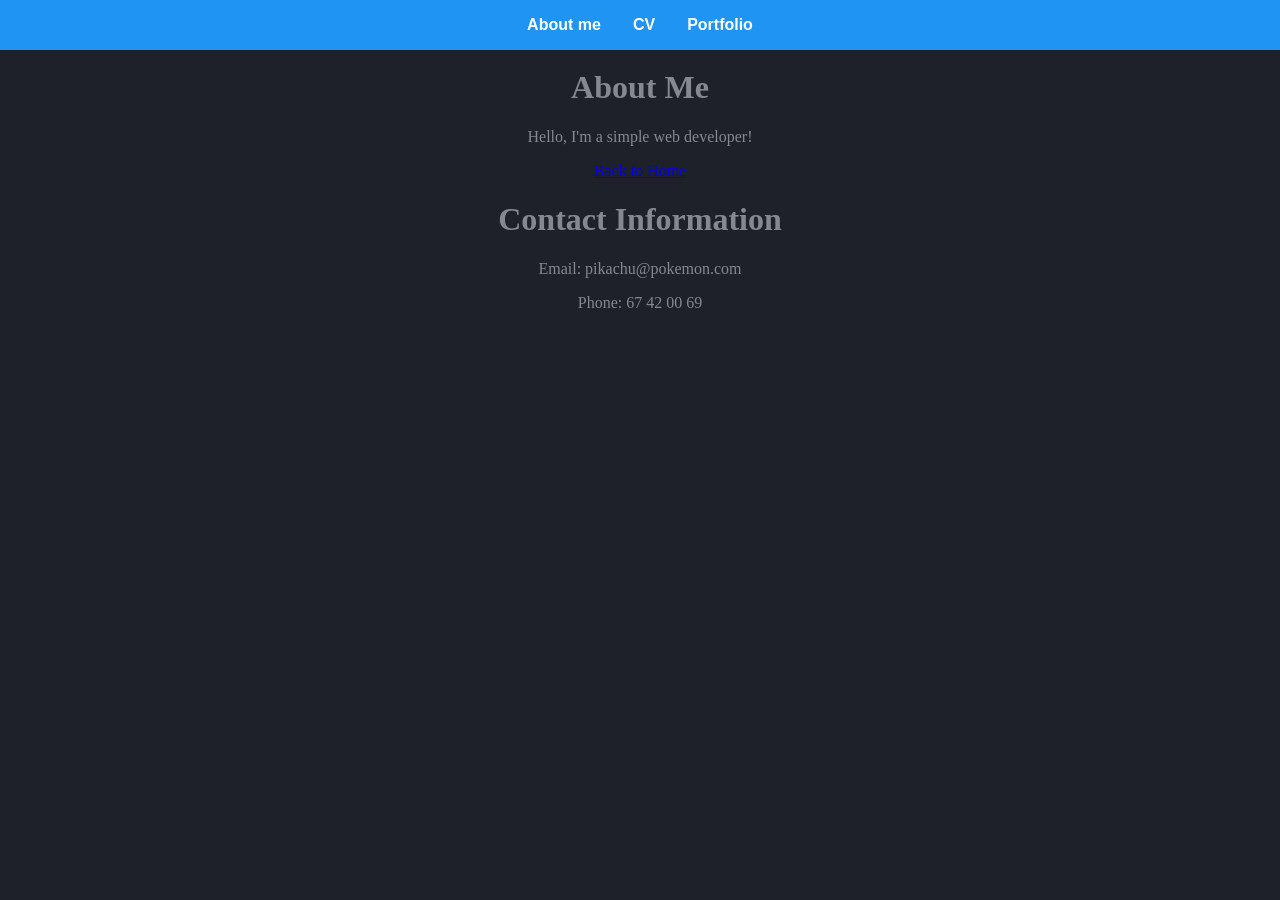
==== CV.html @ a871b5ec "Remake for portfolio" ====
<!DOCTYPE html>
<html lang="en">

<head>
    <meta charset="UTF-8">
    <meta name="viewport" content="width=device-width, initial-scale=1.0">
    <title>CV</title>
    <link rel="stylesheet" href="style.css"/>
</head>

<header>
    <nav>
        <ul>
            <a href="index.html">About me</a>
            <a href="CV.html">CV</a>
            <a href="portfolio.html">Portfolio</a>
        </ul>
    </nav>
</header>

<body>
    <h1>About Me</h1>
    <p>Hello, I'm a simple web developer!</p>
    <p><a href="index.html">Back to Home</a></p>
</body>

<footer>
    <h1>Contact Information</h1>
    <p>Email: pikachu@pokemon.com</p>
    <p>Phone: 67 42 00 69</p>
</footer>

</html>
---- style.css ----
:root {
    --background-color: #1e2129;
    --primary-color: #85888f;
    --secondary-color: #85888f;
}

body {
    margin: 0;
    padding-top: 3rem;
    background-color: var(--background-color);
    text-align: center;
    color: var(--primary-color);
}

body ul {
    list-style-type: none;
    padding: 0;
}

table {
    margin: 0 auto;
}

th {
    color: var(--primary-color);
    font-size: 20px;
    font-family: "Comic Sans MS", "Comic Sans", cursive;
}

td {
    color: var(--secondary-color);
    font-size: 18px;
    font-family: "Comic Sans MS", "Comic Sans", cursive;
}

nav {
    display: flex;
    flex-wrap: wrap;
    justify-content: center;
    position: fixed;
    top: 0;
    width: 100%;
    margin: auto;
    font-family: sans-serif;
    font-weight: bold;
    background: #2094f3;
}

nav ul {
    margin: 0;
    padding: 0;
    display: flex;
    flex-wrap: wrap;
    justify-content: center;
    list-style: none;
}

nav a {
    text-decoration: none;
    color: #feffff;
    padding: 1rem;
    display: block;
}

nav a:hover {
    background: #1976d275;
}

nav a.active {
    background: #1976d2;
}
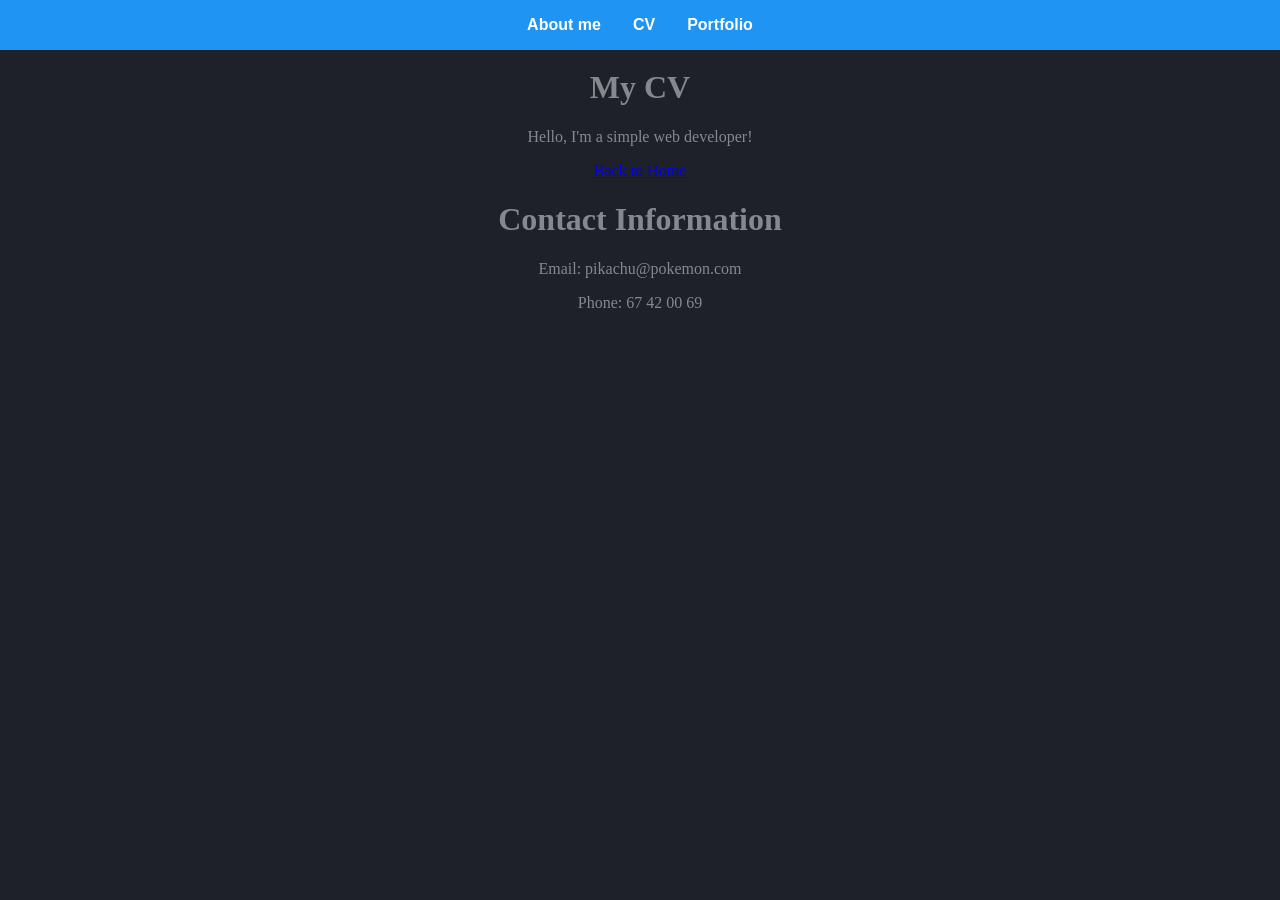
==== commit 5013283d: "a bunch of layout grid stuff" ====
--- a/CV.html
+++ b/CV.html
@@ -4,30 +4,31 @@
 <head>
     <meta charset="UTF-8">
     <meta name="viewport" content="width=device-width, initial-scale=1.0">
-    <title>CV</title>
+    <title>Petar</title>
     <link rel="stylesheet" href="style.css"/>
 </head>
 
-<header>
-    <nav>
-        <ul>
-            <a href="index.html">About me</a>
-            <a href="CV.html">CV</a>
-            <a href="portfolio.html">Portfolio</a>
-        </ul>
-    </nav>
-</header>
+<body>
+    <header>
+        <nav>
+            <ul>
+                <li><a href="index.html">About me</a></li>
+                <li><a href="cv.html">CV</a></li>
+                <li><a href="portfolio.html">Portfolio</a></li>
+            </ul>
+        </nav>
+    </header>
 
-<body>
-    <h1>About Me</h1>
+    <h1>My CV</h1>
     <p>Hello, I'm a simple web developer!</p>
     <p><a href="index.html">Back to Home</a></p>
+
+    <footer>
+        <h1>Contact Information</h1>
+        <p>Email: pikachu@pokemon.com</p>
+        <p>Phone: 67 42 00 69</p>
+    </footer>
+
 </body>
 
-<footer>
-    <h1>Contact Information</h1>
-    <p>Email: pikachu@pokemon.com</p>
-    <p>Phone: 67 42 00 69</p>
-</footer>
-
 </html>
--- a/style.css
+++ b/style.css
@@ -17,8 +17,27 @@
     padding: 0;
 }
 
-table {
-    margin: 0 auto;
+.about-layout {
+    padding-left: 2rem;
+    padding-right: 2rem;
+    max-width: 900px;
+    margin:4rem auto;
+    display: grid;
+    grid-template-columns: 2fr 1fr;
+    gap: 1rem;
+    align-items: center;
+    text-align: left;
+}
+
+.about-image{
+    justify-self: end;
+}
+
+.about-image img {
+    justify-self: end;
+    width: 100%;
+    max-width: 180px;
+    height: auto;
 }
 
 th {
@@ -31,6 +50,11 @@
     color: var(--secondary-color);
     font-size: 18px;
     font-family: "Comic Sans MS", "Comic Sans", cursive;
+}
+
+th:first-child,
+td:first-child {
+    padding-right: 1rem;
 }
 
 nav {
@@ -70,3 +94,13 @@
     background: #1976d2;
 }
 
+@media (max-width: 700px){
+    .about-layout {
+        grid-template-columns: 1fr;
+        margin: 2rem 1rem;
+    }
+
+    .about-image {
+        order: -1;
+    }
+}
